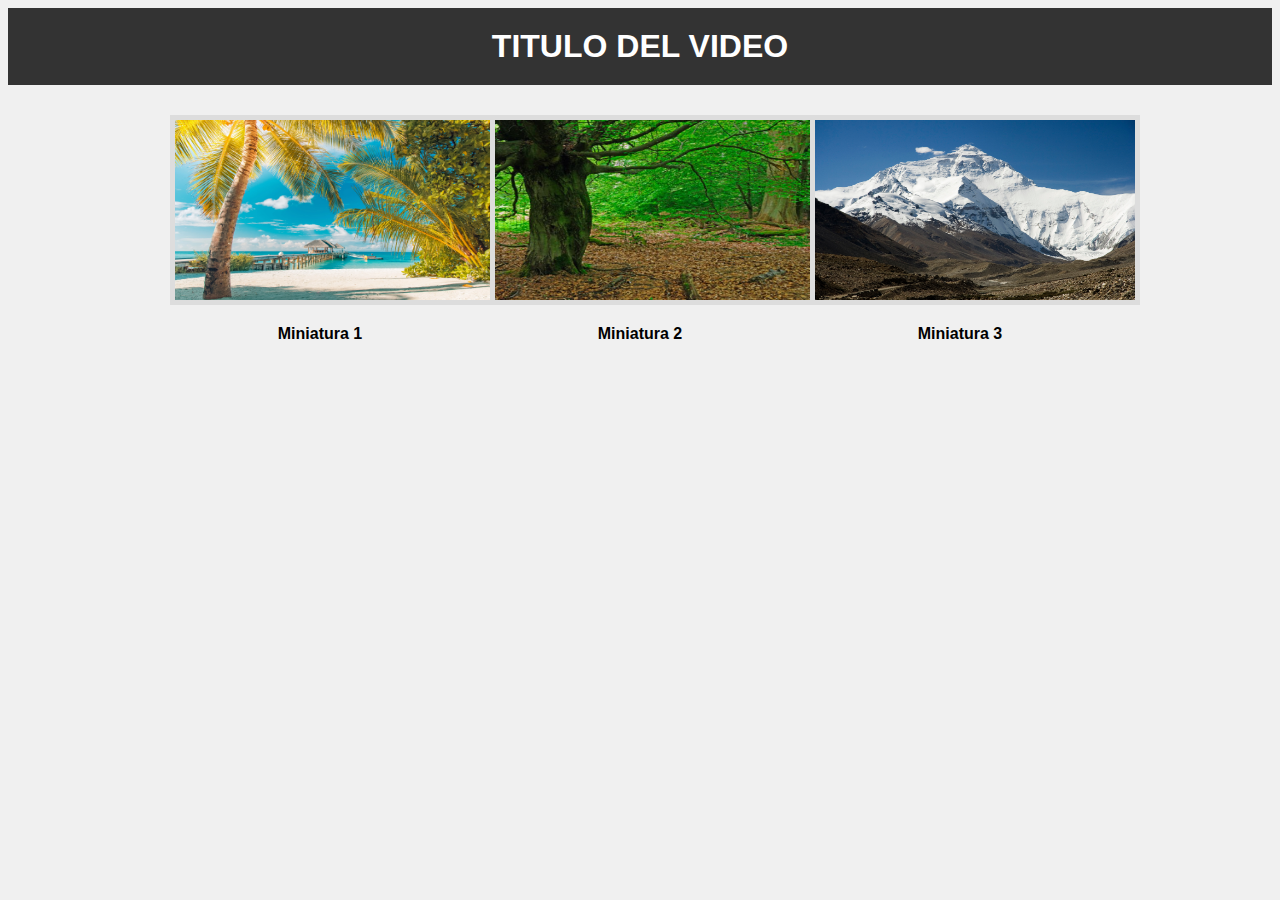
==== plantilla/index.html @ 1c0d796c "despliegue estadisticas septiembre" ====
<!DOCTYPE html>
<html lang="es">
<head>
    <meta charset="UTF-8">
    <meta name="viewport" content="width=device-width, initial-scale=1.0">
    <link rel="stylesheet" href="styles.css">
    <title>TITULO DEL VIDEO</title>
</head>
<body>
    <header>
        <h1>TITULO DEL VIDEO</h1>
    </header>
    <section class="thumbnails">
        <div class="thumbnail">
            <img src="imagen1.png" alt="Miniatura 1">
            <p>Miniatura 1</p>
        </div>
        <div class="thumbnail">
            <img src="imagen2.png" alt="Miniatura 2">
            <p>Miniatura 2</p>
        </div>
        <div class="thumbnail">
            <img src="imagen3.png" alt="Miniatura 3">
            <p>Miniatura 3</p>
        </div>
    </section>
</body>
</html>
---- plantilla/styles.css ----
/* Estilos para pantallas grandes (escritorio, tabletas, etc.) */
body {
    font-family: Arial, sans-serif;
    background-color: #f0f0f0;
    text-align: center;
}

header {
    background-color: #333;
    color: white;
    padding: 20px;
}

h1 {
    margin: 0;
}

.thumbnails {
    display: flex;
    flex-wrap: wrap;
    justify-content: center;
    align-items: center;
    margin-top: 20px;
}

.thumbnail {
    margin: 10px;
    text-align: center;
    flex: 1;
    max-width: 300px;
}

.thumbnail img {
    width: 320px;
    height: 180px;
    border: 5px solid #ddd;
}

.thumbnail p {
    font-weight: bold;
}

/* Media query para pantallas pequeñas (teléfonos móviles) */
@media screen and (max-width: 768px) {
    .thumbnails {
        flex-direction: column; /* Colocar las miniaturas en una columna */
        align-items: center; /* Centrar las miniaturas horizontalmente */
    }

    .thumbnail {
        max-width: 100%; /* Permitir que las miniaturas ocupen todo el ancho de la pantalla */
    }

    /* Establecer un ancho fijo para las imágenes en pantallas pequeñas */
    .thumbnail img {
        width: 320px; /* Tamaño fijo, ajusta según sea necesario */
        height: 180px;
    }
}
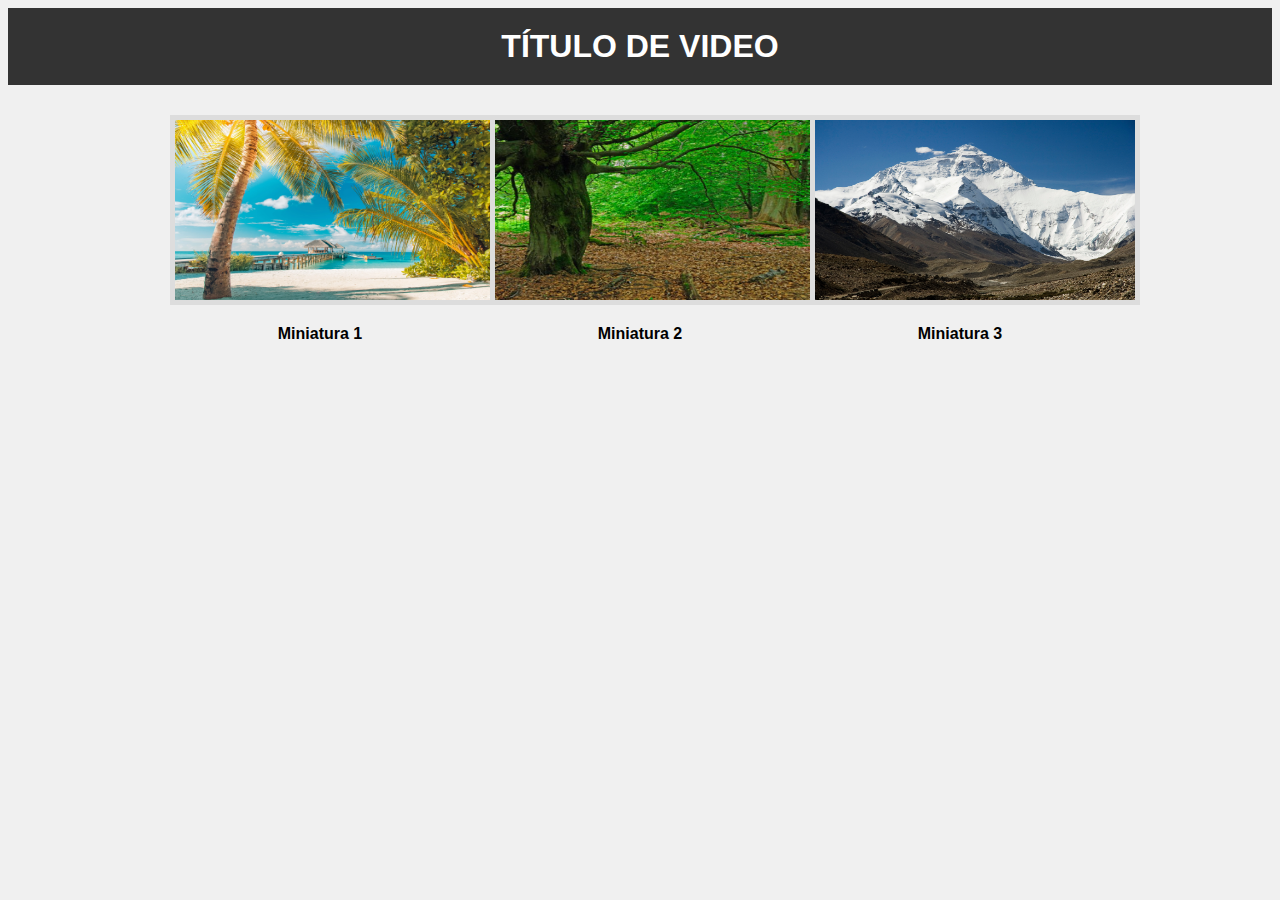
==== commit e8af946a: "agregar imagenes" ====
--- a/plantilla/index.html
+++ b/plantilla/index.html
@@ -4,25 +4,32 @@
     <meta charset="UTF-8">
     <meta name="viewport" content="width=device-width, initial-scale=1.0">
     <link rel="stylesheet" href="styles.css">
-    <title>TITULO DEL VIDEO</title>
+    <title>TÍTULO DE VIDEO</title>
 </head>
 <body>
     <header>
-        <h1>TITULO DEL VIDEO</h1>
+        <h1>TÍTULO DE VIDEO</h1>
     </header>
     <section class="thumbnails">
-        <div class="thumbnail">
+        <div class="thumbnail" onclick="openImageModal('hs.jpeg', 'Miniatura 1')">
             <img src="imagen1.png" alt="Miniatura 1">
             <p>Miniatura 1</p>
         </div>
-        <div class="thumbnail">
+        <div class="thumbnail" onclick="openImageModal('sg.webp', 'Miniatura 2')">
             <img src="imagen2.png" alt="Miniatura 2">
             <p>Miniatura 2</p>
         </div>
-        <div class="thumbnail">
+        <div class="thumbnail" onclick="openImageModal('ts.jpeg', 'Miniatura 3')">
             <img src="imagen3.png" alt="Miniatura 3">
             <p>Miniatura 3</p>
         </div>
     </section>
+    <!-- Modal para mostrar la imagen en grande -->
+    <div id="imageModal" class="modal">
+        <span class="close" onclick="closeImageModal()">&times;</span>
+        <img id="modalImage" src="" alt="">
+        <div id="caption"></div>
+    </div>
+    <script src="script.js"></script>
 </body>
 </html>
--- a/plantilla/styles.css
+++ b/plantilla/styles.css
@@ -57,3 +57,45 @@
         height: 180px;
     }
 }
+
+/* Agrega estilos para el modal */
+.modal {
+    display: none;
+    position: fixed;
+    z-index: 1;
+    padding-top: 100px;
+    left: 0;
+    top: 0;
+    width: 100%;
+    height: 100%;
+    overflow: auto;
+    background-color: rgba(0,0,0,0.9);
+}
+
+.modal img {
+    display: block;
+    margin: 0 auto;
+    max-width: 90%;
+    max-height: 80%;
+}
+
+.close {
+    position: absolute;
+    top: 15px;
+    right: 35px;
+    color: white;
+    font-size: 40px;
+    font-weight: bold;
+    cursor: pointer;
+}
+
+.close:hover {
+    color: #ccc;
+}
+
+/* Estilos para el modal en pantallas pequeñas */
+@media screen and (max-width: 768px) {
+    .modal img {
+        max-width: 100%;
+    }
+}
